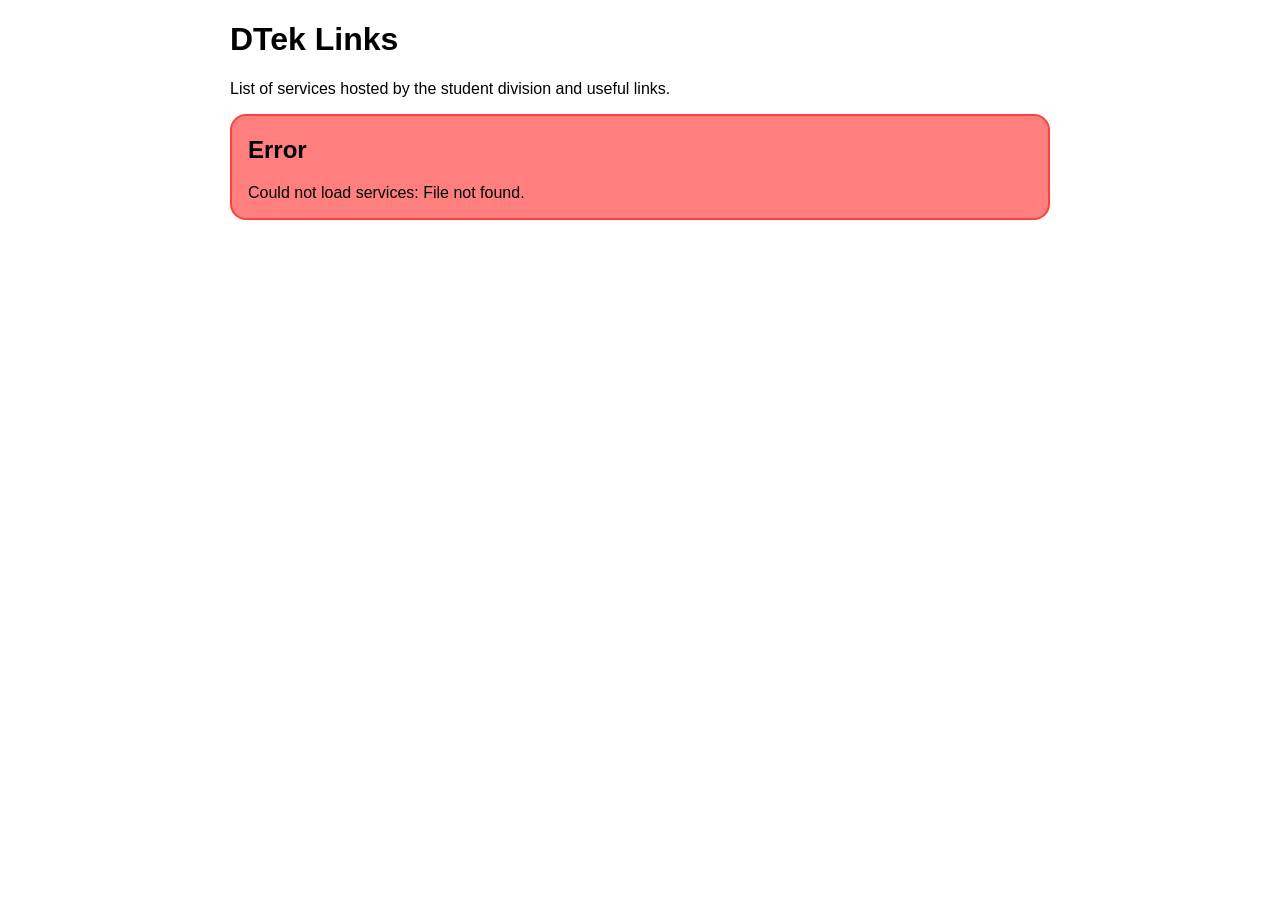
==== static/index.html @ 06b29825 "Update the site periodically" ====
<!DOCTYPE html>

<html>
    <head>
        <title>DTek Links</title>
        <meta charset="UTF-8" />
        <meta name="viewport" content="width=device-width, initial-scale=1.0" />
        <link rel="stylesheet" href="style.css">
        <script src="index.js"></script>
    </head>
    <body>
        <template id="cardTemplate">
            <div class="card">
                <h2><a class="name"></a></h2>
                <p class="description"></p>
            </div>
        </template>
        <main>
            <h1>DTek Links</h1>

            <p>List of services hosted by the student division and useful links.</p>

            <div id="cardHolder" class="cardHolder">
            </div>
            <div id="errorBox" hidden>
                <h2>Error</h2>
                <p id="errorMessage"></p>
            </div>
        </main>
    </body>
</html>
---- static/style.css ----
@media (prefers-color-scheme: light) {
    :root {
        --text-color:       black;
        --background-color: white;
        --border-color:     lightgray;
        --error-color:      rgba(255, 0, 0, 0.5);
    }
}

@media (prefers-color-scheme: dark) {
    :root {
        --text-color:       white;
        --background-color: black;
        --border-color:     gray;
        --error-color:      rgba(255, 0, 0, 0.5);
    }
}

body {
    font-family: sans-serif;
    color: var(--text-color);
    background-color: var(--background-color);
}

main {
    width: min(820px, 100%);
    margin-left:  auto;
    margin-right: auto;
}

a {
    color: inherit;
}

.cardHolder {
    display: grid;
    grid-template-columns: calc(50% - 0.5em) calc(50% - 0.5em);
    gap: 1em;
}

@media (max-width: 820px) {
  .cardHolder {
      grid-template-columns: auto;
  }
}

.card {
    border: 2px solid var(--border-color);
    padding-left:  1em;
    padding-right: 1em;
    border-radius: 1em;
}

.card a {
    text-decoration: none
}

.card a:hover {
    text-decoration: underline;
}

#errorBox {
    padding-left: 1em;
    padding-right: 1em;
    background-color: var(--error-color);
    border: 2px solid var(--error-color);
    border-radius: 1em;
}
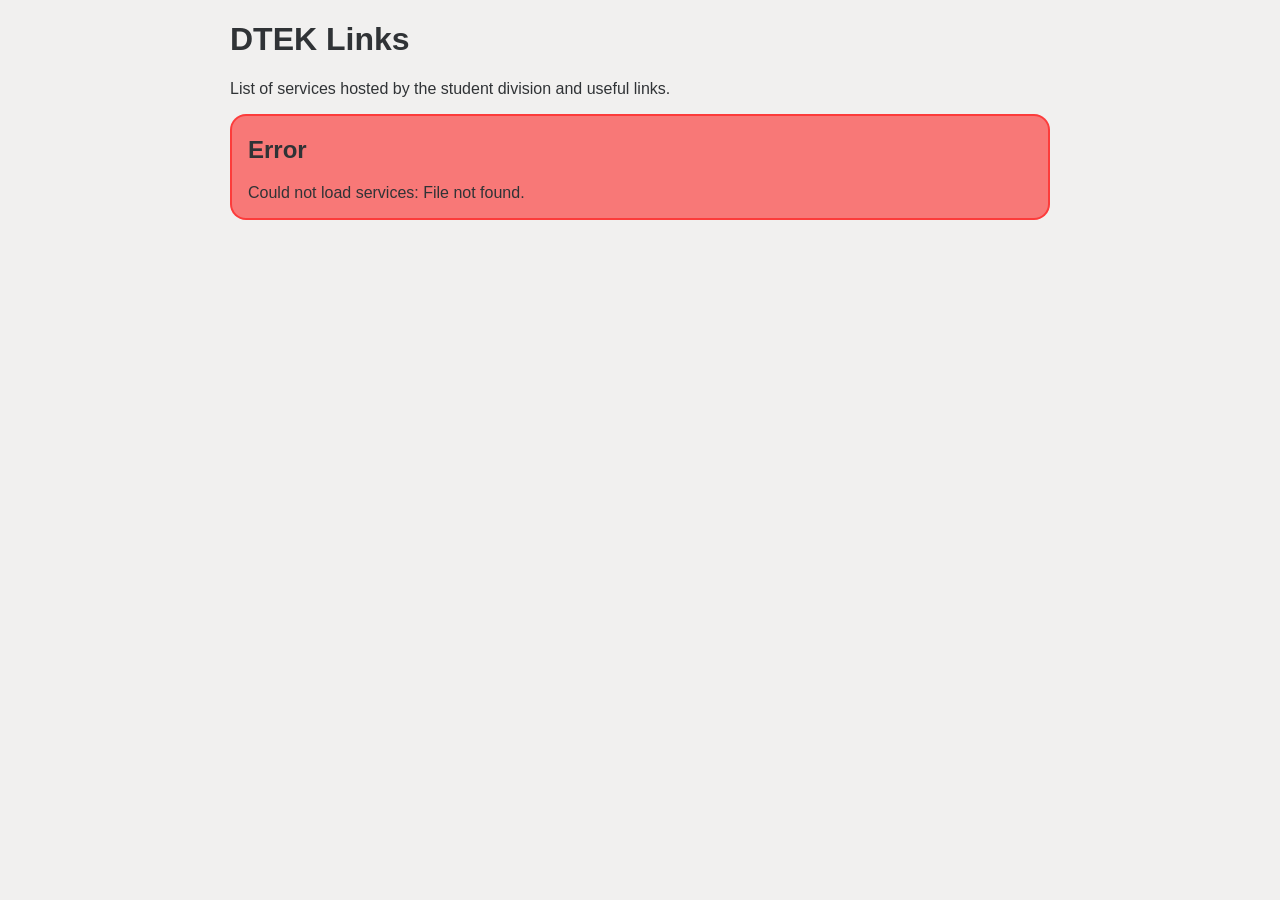
==== commit 77ca350d: "Colorschemes stolen from data101" ====
--- a/static/index.html
+++ b/static/index.html
@@ -2,30 +2,32 @@
 
 <html>
     <head>
-        <title>DTek Links</title>
+        <title>DTEK Links</title>
         <meta charset="UTF-8" />
         <meta name="viewport" content="width=device-width, initial-scale=1.0" />
+		<link rel="shortcut icon" href="/favicon.ico" type="image/x-icon">
+		<link rel="icon" href="/favicon.ico" type="image/x-icon">
         <link rel="stylesheet" href="style.css">
         <script src="index.js"></script>
     </head>
     <body>
         <template id="cardTemplate">
-            <div class="card">
-                <h2><a class="name"></a></h2>
+            <a class="card">
+                <h2 class="name"></h2>
                 <p class="description"></p>
-            </div>
+            </a>
         </template>
         <main>
-            <h1>DTek Links</h1>
+            <h1>DTEK Links</h1>
 
             <p>List of services hosted by the student division and useful links.</p>
 
-            <div id="cardHolder" class="cardHolder">
-            </div>
             <div id="errorBox" hidden>
                 <h2>Error</h2>
                 <p id="errorMessage"></p>
             </div>
+            <div id="cardHolder" class="cardHolder">
+            </div>
         </main>
     </body>
 </html>
--- a/static/style.css
+++ b/static/style.css
@@ -1,17 +1,19 @@
 @media (prefers-color-scheme: light) {
     :root {
-        --text-color:       black;
-        --background-color: white;
-        --border-color:     lightgray;
+        --text-color:       hsl(210, 6%, 20%);
+        --background-color: hsl(30, 6%, 94%);
+        --card-color:       hsl(30, 6%, 90%);
+        --border-color:     hsl(30, 6%, 86%);
         --error-color:      rgba(255, 0, 0, 0.5);
     }
 }
 
 @media (prefers-color-scheme: dark) {
     :root {
-        --text-color:       white;
-        --background-color: black;
-        --border-color:     gray;
+        --text-color:       #bcbdd0;
+        --background-color: hsl(226, 23%, 11%);
+        --card-color:       hsl(226, 23%, 16%);
+        --border-color:     hsl(226, 23%, 21%);
         --error-color:      rgba(255, 0, 0, 0.5);
     }
 }
@@ -34,7 +36,7 @@
 
 .cardHolder {
     display: grid;
-    grid-template-columns: calc(50% - 0.5em) calc(50% - 0.5em);
+    grid-template-columns: repeat(2, minmax(0, 1fr));
     gap: 1em;
 }
 
@@ -46,16 +48,14 @@
 
 .card {
     border: 2px solid var(--border-color);
+    background-color: var(--card-color);
     padding-left:  1em;
     padding-right: 1em;
     border-radius: 1em;
+    text-decoration: none;
 }
 
-.card a {
-    text-decoration: none
-}
-
-.card a:hover {
+.card:hover .name {
     text-decoration: underline;
 }
 
